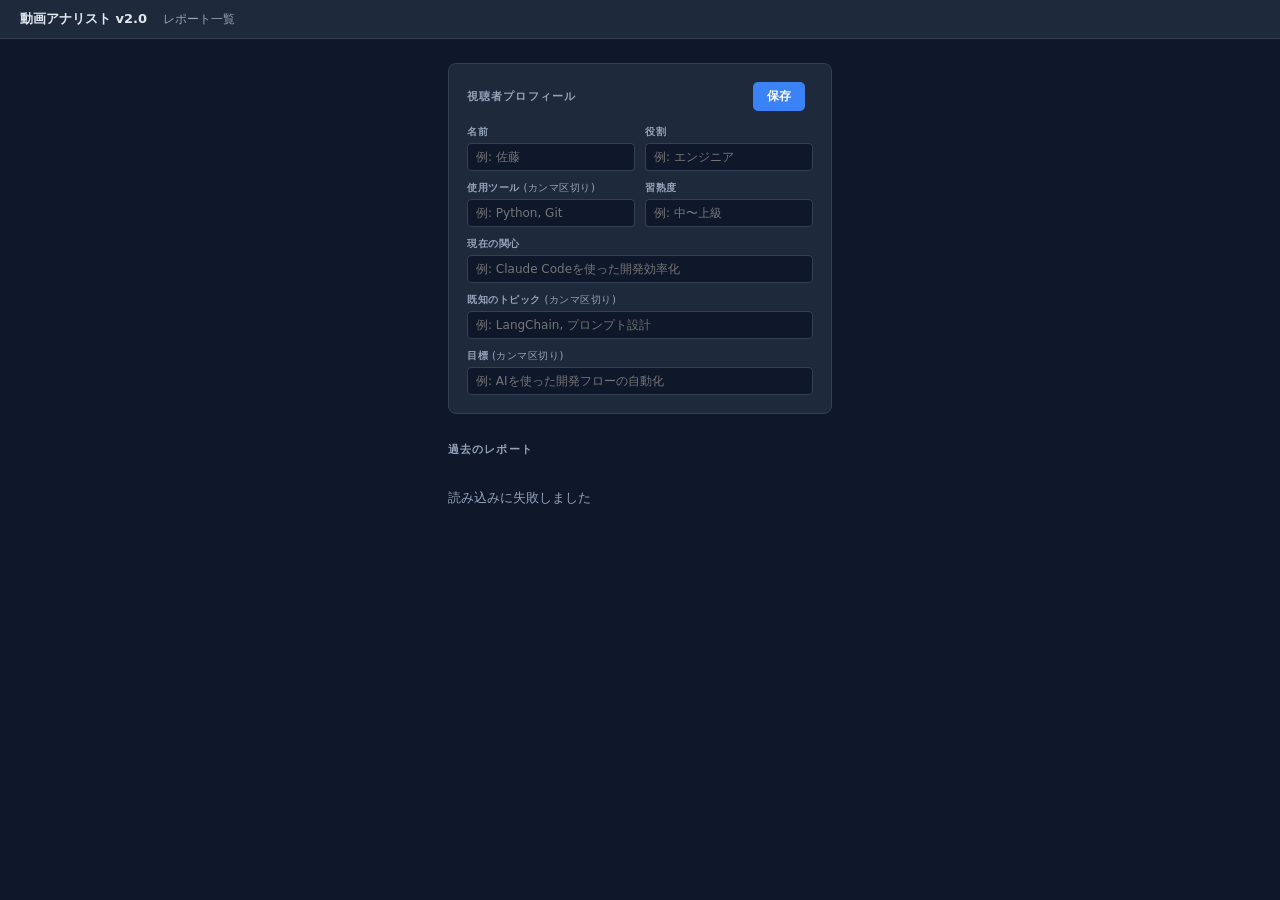
==== static/index.html @ b43b9471 "feat: Phase1続き — モード選択・再生成・一覧ページ・プロフィール編集を追加 - main.py: full/summary/none モード選択UI、キャッシュ時の再生成オプション - " ====
<!DOCTYPE html>
<html lang="ja">
<head>
  <meta charset="UTF-8">
  <meta name="viewport" content="width=device-width, initial-scale=1.0">
  <title>動画アナリスト</title>
  <link rel="stylesheet" href="/static/style.css">
  <style>
    /* ===== index page overrides ===== */
    body { overflow: auto; height: auto; min-height: 100vh; }

    .home-main {
      max-width: 860px;
      margin: 0 auto;
      padding: 24px 20px 48px;
    }

    .section-title {
      font-size: 11px;
      font-weight: 700;
      letter-spacing: .1em;
      text-transform: uppercase;
      color: var(--muted);
      margin-bottom: 12px;
    }

    /* Report cards */
    .report-grid { display: flex; flex-direction: column; gap: 10px; }

    .report-card {
      background: var(--surface);
      border: 1px solid var(--border);
      border-radius: 8px;
      padding: 14px 18px;
      display: flex;
      align-items: center;
      gap: 16px;
      cursor: pointer;
      text-decoration: none;
      color: var(--text);
      transition: border-color .15s, background .15s;
    }
    .report-card:hover {
      border-color: #60a5fa;
      background: #1e293bcc;
    }
    .report-card-main { flex: 1; overflow: hidden; }
    .report-card-summary {
      font-size: 13px;
      font-weight: 500;
      white-space: nowrap;
      overflow: hidden;
      text-overflow: ellipsis;
      margin-bottom: 4px;
    }
    .report-card-meta {
      display: flex;
      gap: 12px;
      font-size: 11px;
      color: var(--muted);
    }
    .report-card-arrow {
      color: var(--muted);
      font-size: 18px;
      flex-shrink: 0;
    }
    .badge-count {
      background: rgba(96,165,250,.15);
      color: var(--fact);
      padding: 1px 6px;
      border-radius: 3px;
      font-size: 10px;
      font-weight: 700;
    }
    .empty-state {
      color: var(--muted);
      font-size: 13px;
      padding: 20px 0;
    }

    /* Profile panel */
    .profile-panel {
      background: var(--surface);
      border: 1px solid var(--border);
      border-radius: 8px;
      padding: 18px;
      margin-bottom: 28px;
    }
    .profile-header {
      display: flex;
      align-items: center;
      justify-content: space-between;
      margin-bottom: 14px;
    }
    .profile-grid {
      display: grid;
      grid-template-columns: 1fr 1fr;
      gap: 10px;
    }
    .profile-field { display: flex; flex-direction: column; gap: 4px; }
    .profile-field.full-width { grid-column: 1 / -1; }
    .profile-label { font-size: 10px; color: var(--muted); font-weight: 600; text-transform: uppercase; letter-spacing: .05em; }
    .profile-input {
      background: var(--bg);
      border: 1px solid var(--border);
      border-radius: 4px;
      padding: 6px 8px;
      color: var(--text);
      font-size: 12px;
      font-family: inherit;
      width: 100%;
      resize: vertical;
    }
    .profile-input:focus { outline: none; border-color: #60a5fa; }

    .btn {
      padding: 6px 14px;
      border-radius: 5px;
      font-size: 12px;
      font-weight: 600;
      cursor: pointer;
      border: none;
    }
    .btn-primary { background: #3b82f6; color: #fff; }
    .btn-primary:hover { background: #2563eb; }
    .btn-ghost { background: transparent; color: var(--muted); border: 1px solid var(--border); }
    .btn-ghost:hover { color: var(--text); border-color: var(--text); }

    .save-status { font-size: 11px; color: var(--interpretation); margin-left: 8px; }
  </style>
</head>
<body>
  <header>
    <span class="app-title">動画アナリスト v2.0</span>
    <span class="summary-text" id="header-sub">レポート一覧</span>
  </header>

  <div class="home-main">

    <!-- Profile -->
    <div class="profile-panel">
      <div class="profile-header">
        <div class="section-title" style="margin:0">視聴者プロフィール</div>
        <div>
          <button class="btn btn-primary" id="save-btn" onclick="saveProfile()">保存</button>
          <span class="save-status" id="save-status"></span>
        </div>
      </div>
      <div class="profile-grid" id="profile-form">
        <div class="profile-field">
          <label class="profile-label">名前</label>
          <input class="profile-input" id="p-name" placeholder="例: 佐藤">
        </div>
        <div class="profile-field">
          <label class="profile-label">役割</label>
          <input class="profile-input" id="p-role" placeholder="例: エンジニア">
        </div>
        <div class="profile-field">
          <label class="profile-label">使用ツール <span style="font-weight:400">(カンマ区切り)</span></label>
          <input class="profile-input" id="p-tools" placeholder="例: Python, Git">
        </div>
        <div class="profile-field">
          <label class="profile-label">習熟度</label>
          <input class="profile-input" id="p-level" placeholder="例: 中〜上級">
        </div>
        <div class="profile-field full-width">
          <label class="profile-label">現在の関心</label>
          <input class="profile-input" id="p-focus" placeholder="例: Claude Codeを使った開発効率化">
        </div>
        <div class="profile-field full-width">
          <label class="profile-label">既知のトピック <span style="font-weight:400">(カンマ区切り)</span></label>
          <input class="profile-input" id="p-known" placeholder="例: LangChain, プロンプト設計">
        </div>
        <div class="profile-field full-width">
          <label class="profile-label">目標 <span style="font-weight:400">(カンマ区切り)</span></label>
          <input class="profile-input" id="p-goals" placeholder="例: AIを使った開発フローの自動化">
        </div>
      </div>
    </div>

    <!-- Reports -->
    <div class="section-title">過去のレポート</div>
    <div class="report-grid" id="report-list">
      <div class="empty-state">読み込み中...</div>
    </div>

  </div>

  <script>
    // ---- Profile ----
    async function loadProfile() {
      const res = await fetch('/api/profile');
      if (!res.ok) return;
      const p = await res.json();
      document.getElementById('p-name').value  = p.name  || '';
      document.getElementById('p-role').value  = p.role  || '';
      document.getElementById('p-tools').value = (p.tools || []).join(', ');
      document.getElementById('p-level').value = p.expertise_level || '';
      document.getElementById('p-focus').value = p.current_focus || '';
      document.getElementById('p-known').value = (p.known_topics || []).join(', ');
      document.getElementById('p-goals').value = (p.goals || []).join(', ');
    }

    function splitCSV(s) {
      return s.split(',').map(x => x.trim()).filter(Boolean);
    }

    async function saveProfile() {
      const profile = {
        name:             document.getElementById('p-name').value.trim(),
        role:             document.getElementById('p-role').value.trim(),
        tools:            splitCSV(document.getElementById('p-tools').value),
        expertise_level:  document.getElementById('p-level').value.trim(),
        current_focus:    document.getElementById('p-focus').value.trim(),
        known_topics:     splitCSV(document.getElementById('p-known').value),
        goals:            splitCSV(document.getElementById('p-goals').value),
      };
      const res = await fetch('/api/profile', {
        method: 'PUT',
        headers: { 'Content-Type': 'application/json' },
        body: JSON.stringify(profile),
      });
      const status = document.getElementById('save-status');
      if (res.ok) {
        status.textContent = '保存しました';
        setTimeout(() => { status.textContent = ''; }, 2000);
      } else {
        status.textContent = '保存に失敗しました';
        status.style.color = '#f87171';
      }
    }

    // ---- Reports ----
    function fmtDate(mtime) {
      const d = new Date(mtime * 1000);
      return d.toLocaleDateString('ja-JP') + ' ' + d.toLocaleTimeString('ja-JP', { hour: '2-digit', minute: '2-digit' });
    }

    async function loadReports() {
      const res = await fetch('/api/reports');
      const list = document.getElementById('report-list');
      if (!res.ok) { list.innerHTML = '<div class="empty-state">読み込みに失敗しました</div>'; return; }
      const reports = await res.json();
      if (!reports.length) {
        list.innerHTML = '<div class="empty-state">レポートがありません。CLIで動画URLを分析してください。</div>';
        return;
      }
      list.innerHTML = reports.map(r => `
        <a class="report-card" href="/player?video_id=${encodeURIComponent(r.video_id)}">
          <div class="report-card-main">
            <div class="report-card-summary">${esc(r.summary || '(要約なし)')}</div>
            <div class="report-card-meta">
              <span>${esc(r.video_id)}</span>
              <span class="badge-count">事実 ${r.fact_count}</span>
              <span class="badge-count">アドバイス ${r.advice_count}</span>
              <span>${fmtDate(r.mtime)}</span>
            </div>
          </div>
          <span class="report-card-arrow">›</span>
        </a>
      `).join('');
    }

    function esc(s) {
      return String(s || '').replace(/&/g,'&amp;').replace(/</g,'&lt;').replace(/>/g,'&gt;');
    }

    loadProfile();
    loadReports();
  </script>
</body>
</html>
---- static/style.css ----
*, *::before, *::after { box-sizing: border-box; margin: 0; padding: 0; }

:root {
  --bg:             #0f172a;
  --surface:        #1e293b;
  --border:         #334155;
  --text:           #e2e8f0;
  --muted:          #94a3b8;
  --fact:           #60a5fa;
  --interpretation: #34d399;
  --issue:          #fbbf24;
  --advice:         #a78bfa;
}

body {
  background: var(--bg);
  color: var(--text);
  font-family: 'Segoe UI', system-ui, sans-serif;
  height: 100vh;
  display: flex;
  flex-direction: column;
  overflow: hidden;
  font-size: 13px;
}

/* Header */
header {
  display: flex;
  align-items: center;
  gap: 16px;
  padding: 10px 20px;
  background: var(--surface);
  border-bottom: 1px solid var(--border);
  flex-shrink: 0;
}
.app-title { font-weight: 700; font-size: 13px; white-space: nowrap; }
.summary-text {
  color: var(--muted);
  font-size: 12px;
  overflow: hidden;
  text-overflow: ellipsis;
  white-space: nowrap;
}

/* Layout */
.main { display: flex; flex: 1; overflow: hidden; }

/* Video side */
.video-side {
  width: 60%;
  flex-shrink: 0;
  display: flex;
  flex-direction: column;
  background: #000;
}
.player-wrapper { flex: 1; position: relative; }
#player { position: absolute; inset: 0; width: 100%; height: 100%; }

/* Marker bar */
.marker-bar {
  height: 28px;
  background: var(--surface);
  border-top: 1px solid var(--border);
  position: relative;
  flex-shrink: 0;
}
.marker {
  position: absolute;
  top: 50%;
  transform: translate(-50%, -50%);
  width: 9px;
  height: 9px;
  border-radius: 50%;
  cursor: pointer;
  transition: transform 0.1s;
}
.marker:hover { transform: translate(-50%, -50%) scale(2); }
.marker-fact           { background: var(--fact); }
.marker-interpretation { background: var(--interpretation); }
.marker-issue          { background: var(--issue); }
.marker-advice         { background: var(--advice); }

/* Insight side */
.insight-side {
  width: 40%;
  display: flex;
  flex-direction: column;
  border-left: 1px solid var(--border);
  overflow: hidden;
}

.section-label {
  font-size: 10px;
  font-weight: 700;
  letter-spacing: 0.1em;
  text-transform: uppercase;
  color: var(--muted);
  padding: 8px 14px 4px;
}

.placeholder { padding: 12px 14px; color: var(--muted); font-size: 12px; }

/* Now Playing */
.now-playing {
  background: var(--surface);
  border-bottom: 1px solid var(--border);
  flex-shrink: 0;
  min-height: 110px;
}

/* Insight card */
.insight-card { padding: 10px 14px; }
.card-header {
  display: flex;
  align-items: center;
  gap: 8px;
  margin-bottom: 5px;
}
.badge {
  font-size: 10px;
  font-weight: 700;
  padding: 2px 6px;
  border-radius: 3px;
  text-transform: uppercase;
}
.badge-fact           { background: rgba(96,165,250,.18); color: var(--fact); }
.badge-interpretation { background: rgba(52,211,153,.18); color: var(--interpretation); }
.badge-issue          { background: rgba(251,191,36,.18);  color: var(--issue); }
.badge-advice         { background: rgba(167,139,250,.18); color: var(--advice); }

.card-time  { font-size: 11px; color: var(--muted); font-family: monospace; }
.card-title { font-weight: 600; margin-bottom: 4px; }
.card-body  { color: var(--muted); line-height: 1.5; font-size: 12px; }
.card-detail {
  font-size: 11px;
  color: var(--muted);
  margin-top: 4px;
  display: flex;
  gap: 6px;
  align-items: baseline;
}
.detail-label { color: var(--text); font-weight: 600; white-space: nowrap; }

/* Severity / priority badge */
.severity {
  font-size: 10px;
  padding: 1px 5px;
  border-radius: 2px;
  font-weight: 700;
}
.severity-high   { background: rgba(239,68,68,.2);    color: #f87171; }
.severity-medium { background: rgba(251,191,36,.2);   color: var(--issue); }
.severity-low    { background: rgba(52,211,153,.2);   color: var(--interpretation); }

/* Coming Next */
.coming-next { border-bottom: 1px solid var(--border); flex-shrink: 0; }
.next-row {
  display: flex;
  align-items: center;
  gap: 8px;
  padding: 6px 14px 10px;
  cursor: pointer;
  color: var(--muted);
  font-size: 12px;
}
.next-row:hover { background: rgba(255,255,255,.03); }

/* Insight list */
.insight-list-wrapper { flex: 1; overflow-y: auto; }
.list-item {
  display: flex;
  align-items: flex-start;
  gap: 10px;
  padding: 8px 14px;
  border-bottom: 1px solid rgba(51,65,85,.5);
  cursor: pointer;
  transition: background .1s;
  border-left: 2px solid transparent;
}
.list-item:hover  { background: rgba(255,255,255,.03); }
.list-item.active { background: rgba(255,255,255,.05); }
.list-item.active.type-fact           { border-left-color: var(--fact); }
.list-item.active.type-interpretation { border-left-color: var(--interpretation); }
.list-item.active.type-issue          { border-left-color: var(--issue); }
.list-item.active.type-advice         { border-left-color: var(--advice); }

.list-dot {
  width: 8px; height: 8px;
  border-radius: 50%;
  margin-top: 3px;
  flex-shrink: 0;
}
.list-content { flex: 1; overflow: hidden; }
.list-label {
  white-space: nowrap;
  overflow: hidden;
  text-overflow: ellipsis;
  font-size: 12px;
}
.list-time { font-size: 10px; color: var(--muted); font-family: monospace; }
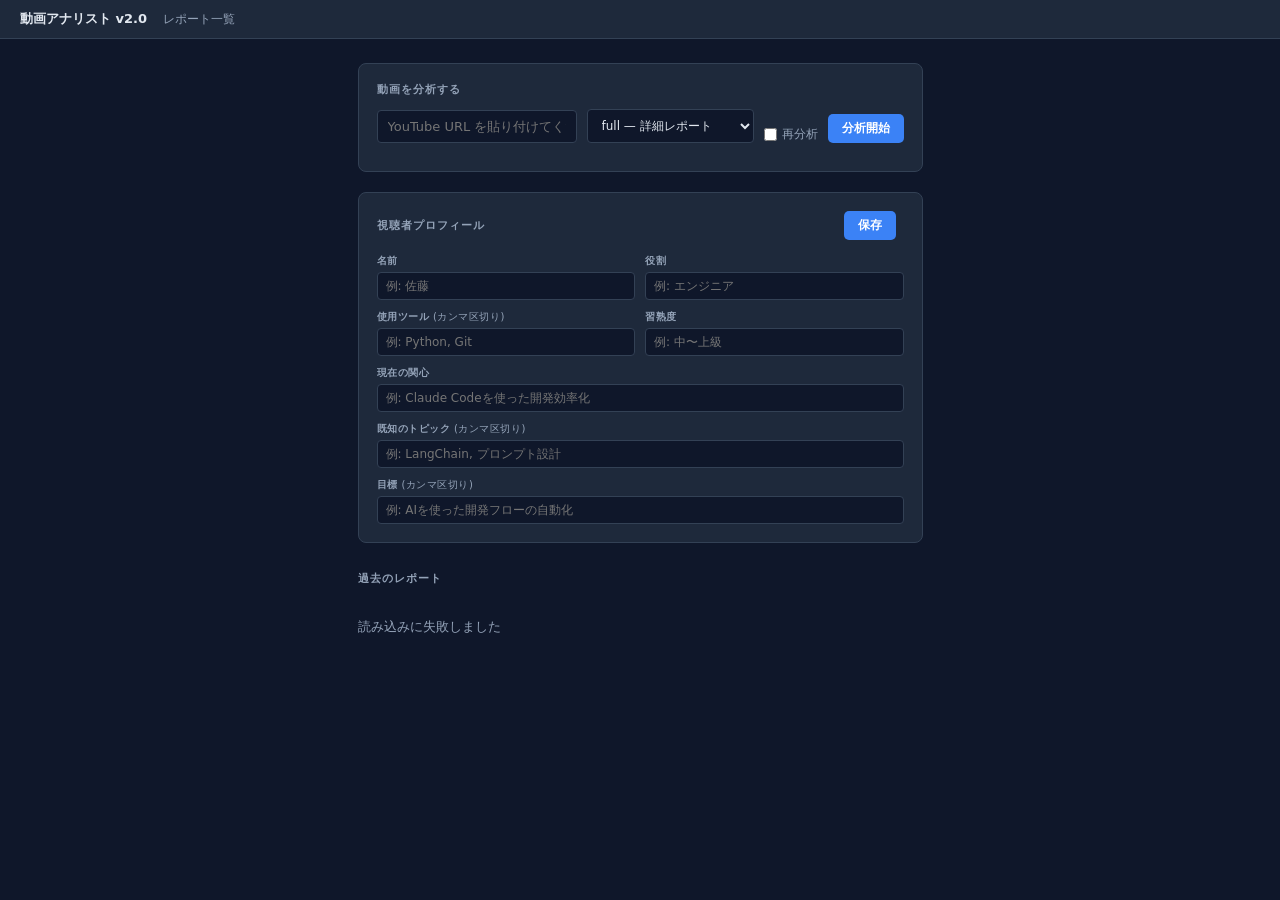
==== commit 5e668f4f: "feat: ブラウザアプリ化 — URL入力・SSE進捗・サーバー起動専用main.py - main.py: サーバー起動＋ブラウザ起動のみに簡素化（CLI分析廃止） - server.py: GE" ====
--- a/static/index.html
+++ b/static/index.html
@@ -127,6 +127,75 @@
     .btn-ghost:hover { color: var(--text); border-color: var(--text); }
 
     .save-status { font-size: 11px; color: var(--interpretation); margin-left: 8px; }
+
+    /* Analyze form */
+    .analyze-panel {
+      background: var(--surface);
+      border: 1px solid var(--border);
+      border-radius: 8px;
+      padding: 18px;
+      margin-bottom: 20px;
+    }
+    .analyze-row {
+      display: flex;
+      gap: 10px;
+      align-items: flex-end;
+      flex-wrap: wrap;
+      margin-bottom: 10px;
+    }
+    .url-input {
+      flex: 1;
+      min-width: 200px;
+      background: var(--bg);
+      border: 1px solid var(--border);
+      border-radius: 4px;
+      padding: 8px 10px;
+      color: var(--text);
+      font-size: 13px;
+      font-family: inherit;
+    }
+    .url-input:focus { outline: none; border-color: #60a5fa; }
+    .mode-select {
+      background: var(--bg);
+      border: 1px solid var(--border);
+      border-radius: 4px;
+      padding: 8px 10px;
+      color: var(--text);
+      font-size: 12px;
+      font-family: inherit;
+    }
+    .mode-select:focus { outline: none; border-color: #60a5fa; }
+    .force-label {
+      display: flex;
+      align-items: center;
+      gap: 5px;
+      font-size: 12px;
+      color: var(--muted);
+      white-space: nowrap;
+    }
+
+    /* Progress */
+    .progress-area {
+      display: none;
+      margin-top: 12px;
+    }
+    .progress-area.active { display: block; }
+    .progress-bar-bg {
+      background: var(--bg);
+      border-radius: 4px;
+      height: 6px;
+      overflow: hidden;
+      margin-bottom: 6px;
+    }
+    .progress-bar-fill {
+      height: 100%;
+      background: #3b82f6;
+      border-radius: 4px;
+      transition: width .4s ease;
+      width: 0%;
+    }
+    .progress-label { font-size: 12px; color: var(--muted); }
+    .progress-error { font-size: 12px; color: #f87171; margin-top: 4px; }
   </style>
 </head>
 <body>
@@ -136,6 +205,29 @@
   </header>
 
   <div class="home-main">
+
+    <!-- Analyze -->
+    <div class="analyze-panel">
+      <div class="section-title" style="margin-bottom:12px">動画を分析する</div>
+      <div class="analyze-row">
+        <input class="url-input" id="url-input" type="url"
+               placeholder="YouTube URL を貼り付けてください（例: https://www.youtube.com/watch?v=...）">
+        <select class="mode-select" id="mode-select">
+          <option value="full">full — 詳細レポート</option>
+          <option value="summary">summary — 要約のみ</option>
+          <option value="none">none — 字幕取得のみ</option>
+        </select>
+        <label class="force-label">
+          <input type="checkbox" id="force-check"> 再分析
+        </label>
+        <button class="btn btn-primary" id="analyze-btn" onclick="startAnalyze()">分析開始</button>
+      </div>
+      <div class="progress-area" id="progress-area">
+        <div class="progress-bar-bg"><div class="progress-bar-fill" id="progress-fill"></div></div>
+        <div class="progress-label" id="progress-label">準備中...</div>
+        <div class="progress-error" id="progress-error" style="display:none"></div>
+      </div>
+    </div>
 
     <!-- Profile -->
     <div class="profile-panel">
@@ -265,6 +357,71 @@
       return String(s || '').replace(/&/g,'&amp;').replace(/</g,'&lt;').replace(/>/g,'&gt;');
     }
 
+    // ---- Analyze ----
+    let currentES = null;
+
+    function startAnalyze() {
+      const url = document.getElementById('url-input').value.trim();
+      if (!url) { alert('URLを入力してください'); return; }
+
+      const mode  = document.getElementById('mode-select').value;
+      const force = document.getElementById('force-check').checked;
+      const btn   = document.getElementById('analyze-btn');
+      const area  = document.getElementById('progress-area');
+      const fill  = document.getElementById('progress-fill');
+      const label = document.getElementById('progress-label');
+      const errEl = document.getElementById('progress-error');
+
+      if (currentES) { currentES.close(); }
+
+      btn.disabled = true;
+      btn.textContent = '分析中...';
+      area.classList.add('active');
+      fill.style.width = '0%';
+      label.textContent = '接続中...';
+      errEl.style.display = 'none';
+
+      const qs = new URLSearchParams({ url, mode, force: force ? 'true' : 'false' });
+      currentES = new EventSource(`/api/analyze/stream?${qs}`);
+
+      currentES.onmessage = (e) => {
+        const msg = JSON.parse(e.data);
+        if (msg.type === 'progress') {
+          fill.style.width = msg.pct + '%';
+          label.textContent = msg.label;
+        } else if (msg.type === 'done') {
+          fill.style.width = '100%';
+          label.textContent = '完了！ページを移動します...';
+          currentES.close();
+          setTimeout(() => {
+            window.location.href = `/player?video_id=${encodeURIComponent(msg.video_id)}`;
+          }, 600);
+        } else if (msg.type === 'error') {
+          errEl.textContent = 'エラー: ' + msg.message;
+          errEl.style.display = 'block';
+          label.textContent = '失敗しました';
+          btn.disabled = false;
+          btn.textContent = '分析開始';
+          currentES.close();
+        }
+      };
+
+      currentES.onerror = () => {
+        errEl.textContent = 'サーバーとの接続が切れました';
+        errEl.style.display = 'block';
+        btn.disabled = false;
+        btn.textContent = '分析開始';
+        currentES.close();
+      };
+    }
+
+    // Enterキーでも送信
+    document.addEventListener('DOMContentLoaded', () => {
+      document.getElementById('url-input').addEventListener('keydown', (e) => {
+        if (e.key === 'Enter') startAnalyze();
+      });
+    });
+
     loadProfile();
     loadReports();
   </script>
